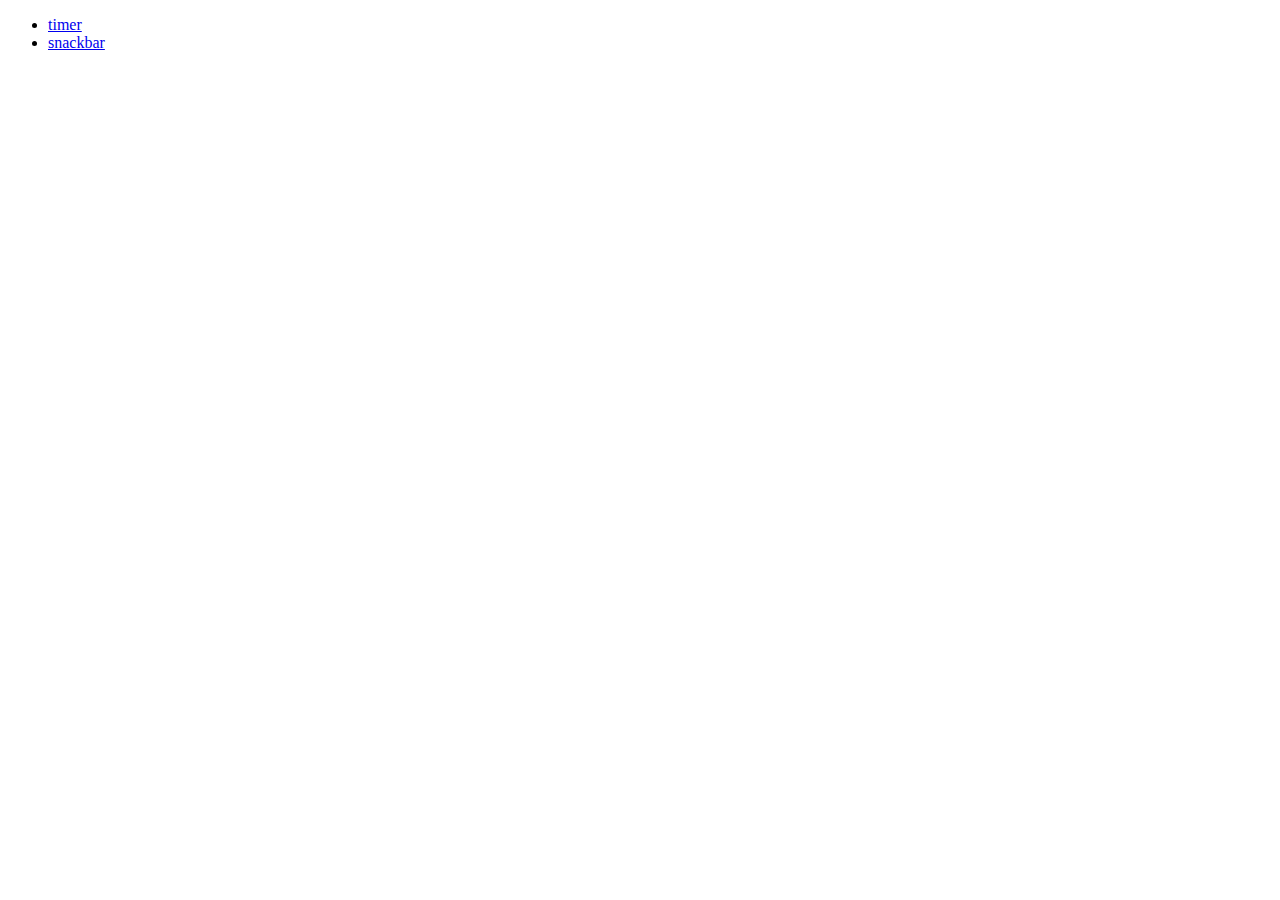
==== index.html @ 3ddc8c31 "Deploying to gh-pages from @ andy-k-5/goit-js-hw-10@09f738bc8f0fa23890fde36ba4f9e30bb12a5cb9 🚀" ====
<!DOCTYPE html>
<html lang="en">
  <head>
    <meta charset="UTF-8" />
    <link rel="icon" type="image/svg+xml" href="/goit-js-hw-10/favicon.svg" />
    <meta name="viewport" content="width=device-width, initial-scale=1.0" />
    <title>Vanilla App Template</title>
    
    <link rel="stylesheet" href="/goit-js-hw-10/assets/index-b3d1a2ef.css">
  </head>
  <body>
    <ul>
      <li><a href="./1-timer.html">timer</a></li>
      <li><a href="./2-snackbar.html">snackbar</a></li>
    </ul>
  </body>
</html>
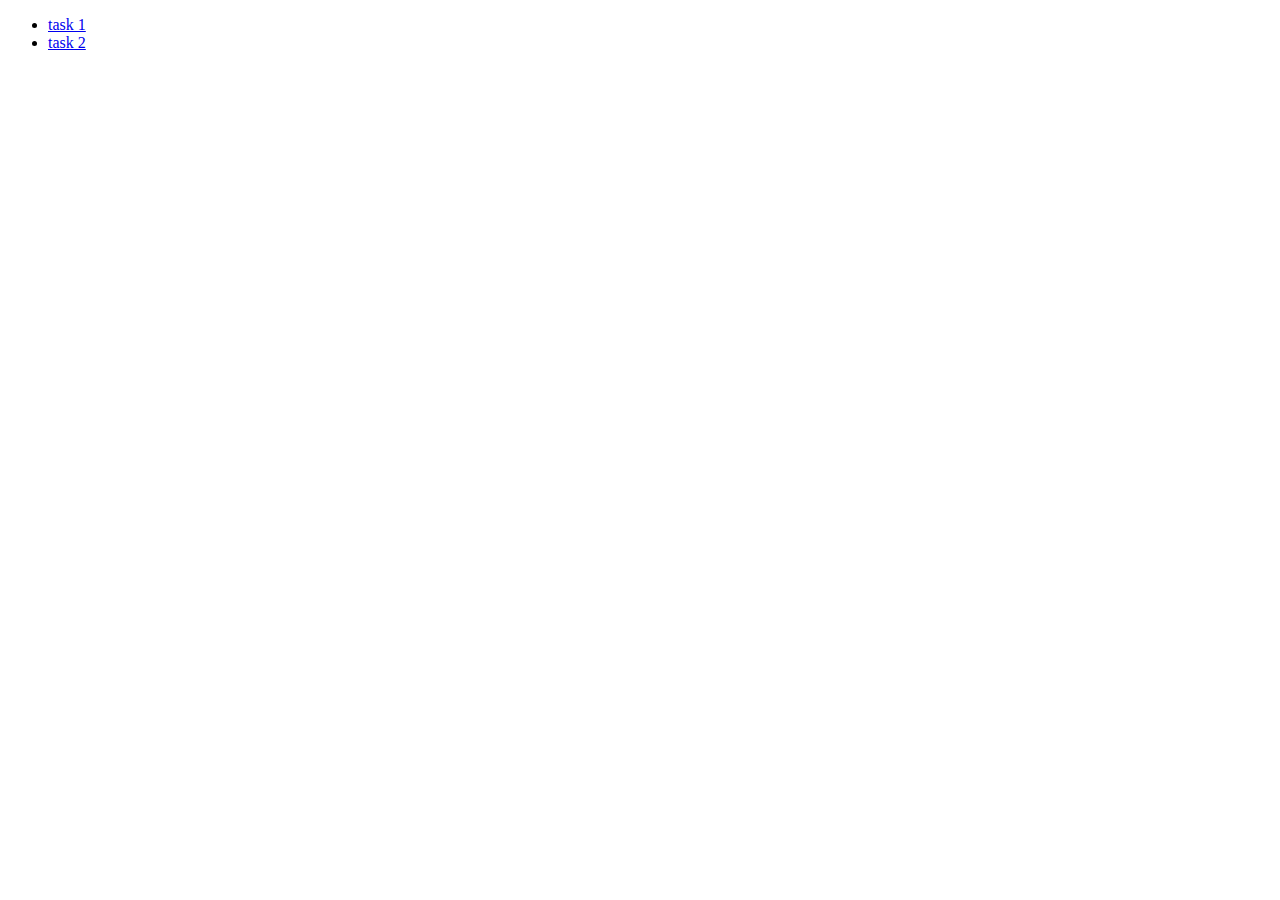
==== commit c494ce6b: "Deploying to gh-pages from @ andy-k-5/goit-js-hw-10@befa1b7c471287c1fa592177540fa7b4b2b8fe8b 🚀" ====
--- a/index.html
+++ b/index.html
@@ -4,14 +4,14 @@
     <meta charset="UTF-8" />
     <link rel="icon" type="image/svg+xml" href="/goit-js-hw-10/favicon.svg" />
     <meta name="viewport" content="width=device-width, initial-scale=1.0" />
-    <title>Vanilla App Template</title>
+    <title>goit-js-hw-10</title>
     
-    <link rel="stylesheet" href="/goit-js-hw-10/assets/index-b3d1a2ef.css">
+    <link rel="stylesheet" href="/goit-js-hw-10/assets/index-dc6bf208.css">
   </head>
   <body>
     <ul>
-      <li><a href="./1-timer.html">timer</a></li>
-      <li><a href="./2-snackbar.html">snackbar</a></li>
+      <li><a href="./1-timer.html">task 1</a></li>
+      <li><a href="./2-snackbar.html">task 2</a></li>
     </ul>
   </body>
 </html>
